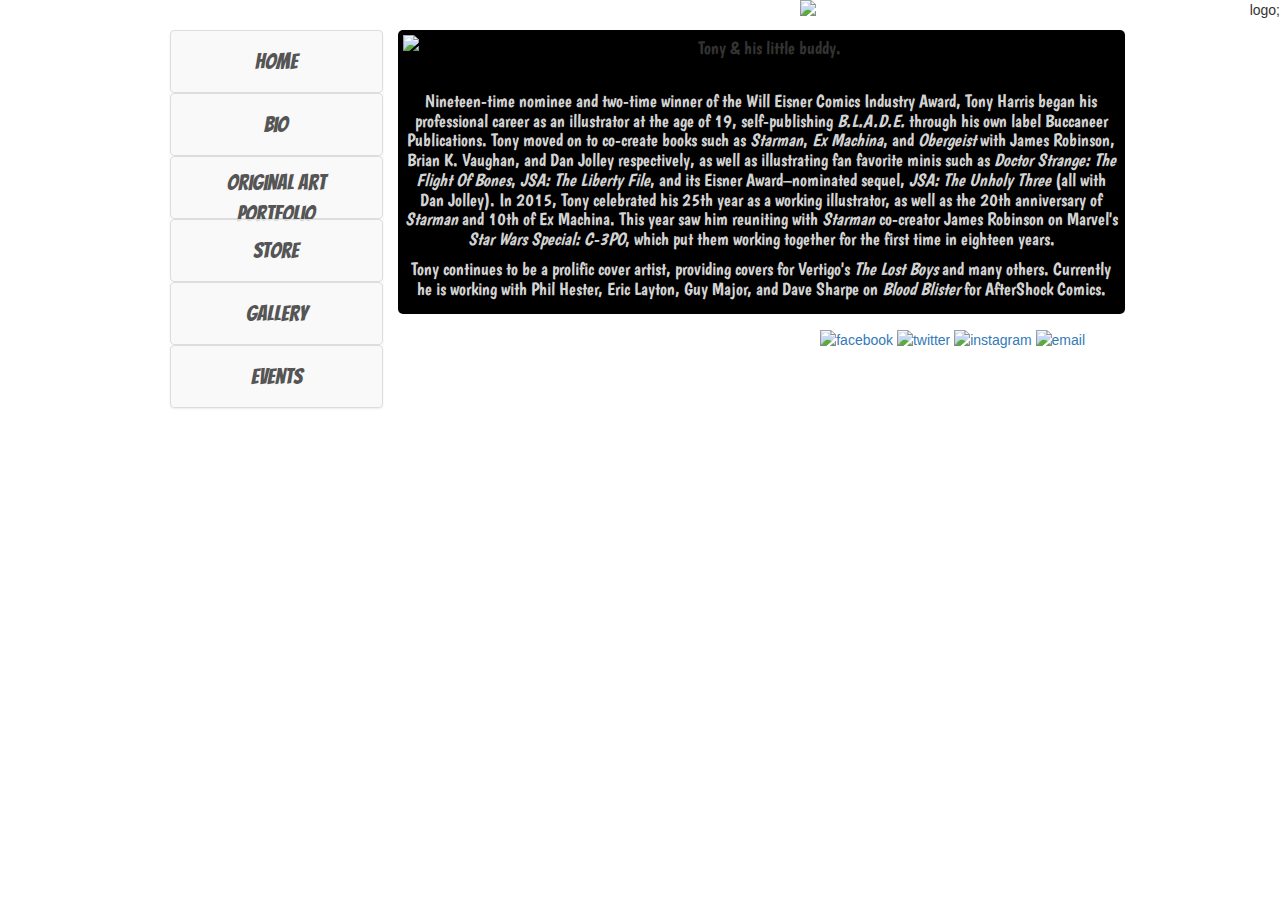
==== bio-test.html @ 7ebc1a1c "Update bio-test.html" ====
<!DOCTYPE html>
<html lang="en">
  <head>
    <meta charset="utf-8">
    <meta http-equiv="X-UA-Compatible" content="IE=edge">
    <meta name="viewport" content="width=device-width, initial-scale=1">
    <!-- The above 3 meta tags *must* come first in the head; any other head content must come *after* these tags -->
    <meta name="description" content="tony harris original art for sale">
    <meta name="author" content="tony harris">
    <link rel="icon" href="/favicon.ico">

    <title>Tony Harris' Bio</title>

    <!-- Bootstrap core CSS -->
    <link href="/css/bootstrap.min.css" rel="stylesheet">

    <!-- Custom styles for this template -->
    <link href="/css/bootstrap-theme.css" rel="stylesheet">
    <link href='https://fonts.googleapis.com/css?family=Bangers' rel='stylesheet' type='text/css'>
    <link href='https://fonts.googleapis.com/css?family=Boogaloo' rel='stylesheet' type='text/css'>  
    <link href='https://fonts.googleapis.com/css?family=Permanent+Marker' rel='stylesheet' type='text/css'>

    <!-- HTML5 shim and Respond.js for IE8 support of HTML5 elements and media queries -->
    <!--[if lt IE 9]>
      <script src="https://oss.maxcdn.com/html5shiv/3.7.2/html5shiv.min.js"></script>
      <script src="https://oss.maxcdn.com/respond/1.4.2/respond.min.js"></script>
    <![endif]-->
  </head>

  <body class="bgcover">
  
  <!-- Logo -->
    <p align="right">
      <img class="img-responsive" alt="logo;" style="width: 480px;" src="http://i736.photobucket.com/albums/xx1/tonyharrisartwork/graphics/web-header_zpsqj1y8shu.png"></img>
    </p>

<div class="container"> <!-- main container -->
  <div class="row">  
  <div class="col-md-12">     
    <div>

    </div>
    <div class="row">
        <div class="col-md-3">
<div class="list-group chunk">
    <a href="/index.html"><button type="button" class="list-group-item">Home</button></a>
    <a href="/site/bio.html"><button type="button" class="list-group-item">Bio</button></a>
    <a href="http://www.comicartfans.com/GalleryDetail.asp?GCat=107884" target="_blank"><button type="button" class="list-group-item">Original Art Portfolio</button></a>
    <a href="https://squareup.com/market/tonyharrisart" target="_blank"><button type="button" class="list-group-item">Store</button></a>
    <a href="/site/gallery.html"><button type="button" class="list-group-item">Gallery</button></a>
    <a href="https://www.facebook.com/tonyharrisoriginalart/events" target="_blank"><button type="button" class="list-group-item">Events</button></a>
</div>
        </div>

	
 <div class=" col-xs-9 col-md-9 gals" style="background-color: black;"> 
            <div class="row" style="margin: 0 auto">
              	<p align="center"><img class="img-responsive" alt="Tony & his little buddy." src="http://i736.photobucket.com/albums/xx1/tonyharrisartwork/graphics/IMG_0333_zpsrgxqlst6.jpg"></img></p>
            </div>
<div class="row" style="margin: 0 auto">
<h2><p align="justify"><font color="lightgrey">Nineteen-time nominee and two-time winner of the Will Eisner Comics Industry Award, Tony Harris began his professional career as an illustrator at the age of 19, self-publishing <i>B.L.A.D.E.</i> through his own label Buccaneer Publications. Tony moved on to co-create books such as <i>Starman</i>, <i>Ex Machina</i>, and <i>Obergeist</i> with James Robinson, Brian K. Vaughan, and Dan Jolley respectively, as well as illustrating fan favorite minis such as <i>Doctor Strange: The Flight Of Bones</i>, <i>JSA: The Liberty File</i>, and its Eisner Award–nominated sequel, <i>JSA: The Unholy Three</i> (all with Dan Jolley). In 2015, Tony celebrated his 25th year as a working illustrator, as well as the 20th anniversary of <i>Starman</i> and 10th of Ex Machina. This year saw him reuniting with <i>Starman</i> co-creator James Robinson on Marvel's <i>Star Wars Special: C-3PO</i>, which put them working together for the first time in eighteen years.</font></p><p align="justify"><font color="lightgrey">Tony continues to be a prolific cover artist, providing covers for Vertigo's <i>The Lost Boys</i> and many others. Currently he is working with Phil Hester, Eric Layton, Guy Major, and Dave Sharpe on <i>Blood Blister</i> for AfterShock Comics.</font></p></h2>
</div>
          </div>

    <footer style="float: right; margin-top: 15px; margin-right: 40px;">
        <ul class="socials">
            <li><a href="https://www.facebook.com/tonyharrisoriginalart" target="_blank"><img alt="facebook" src="/media/social/facebook-48.png"></img></a></li>
            <li><a href="https://twitter.com/tonyharrisart" target="_blank"><img alt="twitter" src="/media/social/twitter-48.png"></img></a></li>
            <li><a href="https://instagram.com/tonyeffingharris" target="_blank"><img alt="instagram" src="/media/social/instagram-48.png"></img></a></li>
            <li><a href="mailto:info@tonyharrisart.com" target="_top"><img alt="email" src="/media/social/email-48.png"></img></a></li>  
        </ul>
    </footer>
            <!-- begin Amazon Ad -->
            <div class="row">
              <div class="col-md-12">   
               <div style="float:right;">
                <script type="text/javascript">
                  amazon_ad_tag="tonyharrisart-20"; 
                  amazon_ad_width="728"; 
                  amazon_ad_height="90"; 
                  amazon_color_logo="FFFFFF"; 
                  amazon_color_link="5C5C5C"; 
                  amazon_ad_logo="hide"; 
                  amazon_ad_link_target="new"; 
                  amazon_ad_border="hide"; 
                  amazon_ad_title="The Collected Works of Tony Harris";
                </script>
                <script type="text/javascript" src="http://ir-na.amazon-adsystem.com/s/asw.js"></script>
                </div>
              </div>
              </div>
            <!-- end Amazon Ad -->    
    
    
</div></div>  
</div> <!-- main container -->

    <!-- Bootstrap core JavaScript
    ================================================== -->
    <!-- Placed at the end of the document so the pages load faster -->
    <script src="https://ajax.googleapis.com/ajax/libs/jquery/1.11.3/jquery.min.js"></script>
    <script src="/js/bootstrap.min.js"></script>
  </body>
</html>
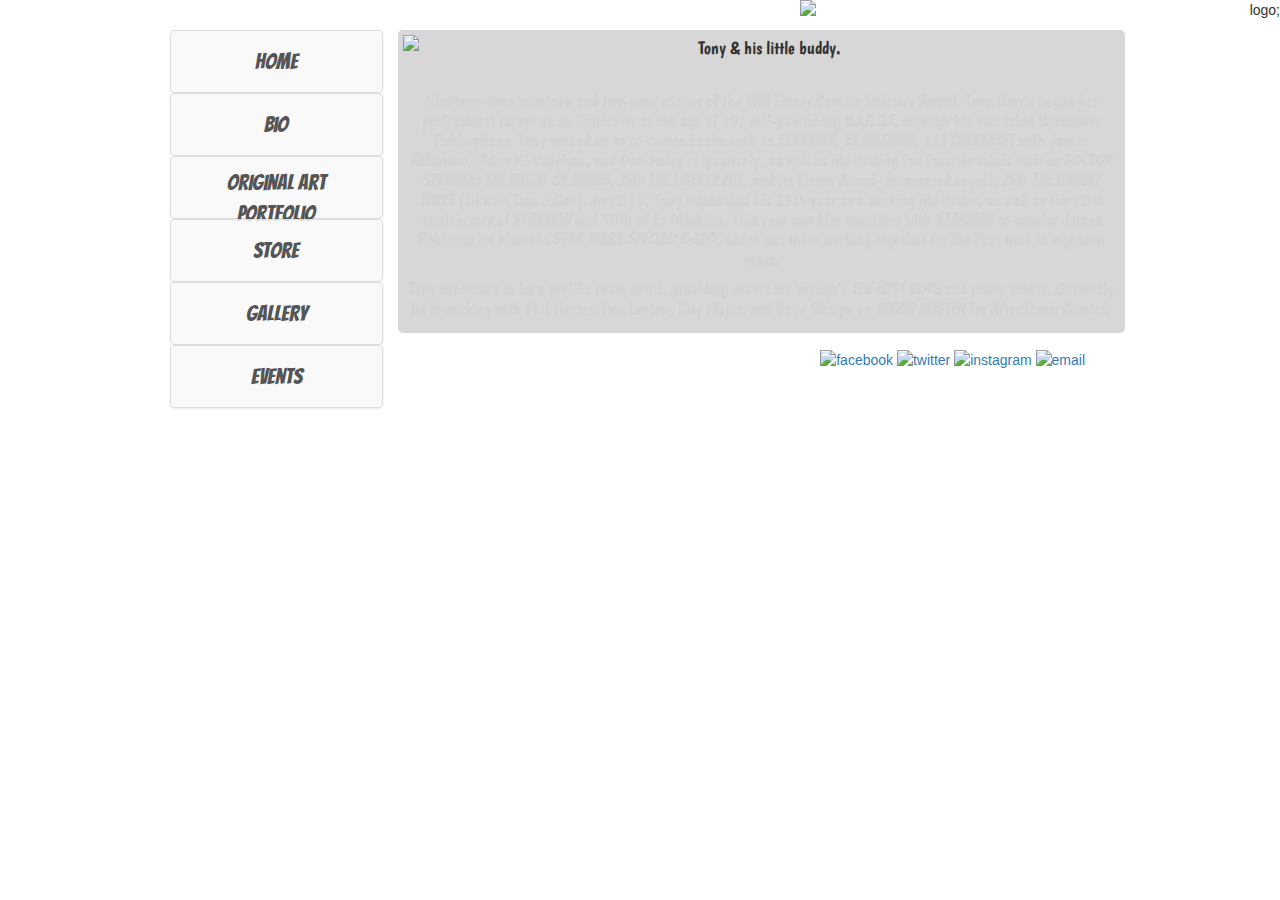
==== commit e3f0d77f: "Update bio-test.html" ====
--- a/bio-test.html
+++ b/bio-test.html
@@ -53,12 +53,12 @@
         </div>
 
 	
- <div class=" col-xs-9 col-md-9 gals" style="background-color: black;"> 
-            <div class="row" style="margin: 0 auto">
+ <div class=" col-xs-9 col-md-9 gals"> 
+            <div class="row" style="margin: 0 auto" style="background-color: black;">
               	<p align="center"><img class="img-responsive" alt="Tony & his little buddy." src="http://i736.photobucket.com/albums/xx1/tonyharrisartwork/graphics/IMG_0333_zpsrgxqlst6.jpg"></img></p>
             </div>
-<div class="row" style="margin: 0 auto">
-<h2><p align="justify"><font color="lightgrey">Nineteen-time nominee and two-time winner of the Will Eisner Comics Industry Award, Tony Harris began his professional career as an illustrator at the age of 19, self-publishing <i>B.L.A.D.E.</i> through his own label Buccaneer Publications. Tony moved on to co-create books such as <i>Starman</i>, <i>Ex Machina</i>, and <i>Obergeist</i> with James Robinson, Brian K. Vaughan, and Dan Jolley respectively, as well as illustrating fan favorite minis such as <i>Doctor Strange: The Flight Of Bones</i>, <i>JSA: The Liberty File</i>, and its Eisner Award–nominated sequel, <i>JSA: The Unholy Three</i> (all with Dan Jolley). In 2015, Tony celebrated his 25th year as a working illustrator, as well as the 20th anniversary of <i>Starman</i> and 10th of Ex Machina. This year saw him reuniting with <i>Starman</i> co-creator James Robinson on Marvel's <i>Star Wars Special: C-3PO</i>, which put them working together for the first time in eighteen years.</font></p><p align="justify"><font color="lightgrey">Tony continues to be a prolific cover artist, providing covers for Vertigo's <i>The Lost Boys</i> and many others. Currently he is working with Phil Hester, Eric Layton, Guy Major, and Dave Sharpe on <i>Blood Blister</i> for AfterShock Comics.</font></p></h2>
+<div class="row" style="margin: 0 auto" style="background-color: black;">
+<h2><p align="justify"><font color="lightgrey">Nineteen-time nominee and two-time winner of the Will Eisner Comics Industry Award, Tony Harris began his professional career as an illustrator at the age of 19, self-publishing <span class="books">B.L.A.D.E.</span> through his own label Buccaneer Publications. Tony moved on to co-create books such as <span class="books">Starman</span>, <span class="books">Ex Machina</span>, and <span class="books">Obergeist</span> with James Robinson, Brian K. Vaughan, and Dan Jolley respectively, as well as illustrating fan favorite minis such as <span class="books">Doctor Strange: The Flight Of Bones</span>, <span class="books">JSA: The Liberty File</span>, and its Eisner Award–nominated sequel, <span class="books">JSA: The Unholy Three</span> (all with Dan Jolley). In 2015, Tony celebrated his 25th year as a working illustrator, as well as the 20th anniversary of <span class="books">Starman</span> and 10th of Ex Machina. This year saw him reuniting with <span class="books">Starman</span> co-creator James Robinson on Marvel's <span class="books">Star Wars Special: C-3PO</span>, which put them working together for the first time in eighteen years.</font></p><p align="justify"><font color="lightgrey">Tony continues to be a prolific cover artist, providing covers for Vertigo's <span class="books">The Lost Boys</span> and many others. Currently he is working with Phil Hester, Eric Layton, Guy Major, and Dave Sharpe on <span class="books">Blood Blister</span> for AfterShock Comics.</font></p></h2>
 </div>
           </div>
 
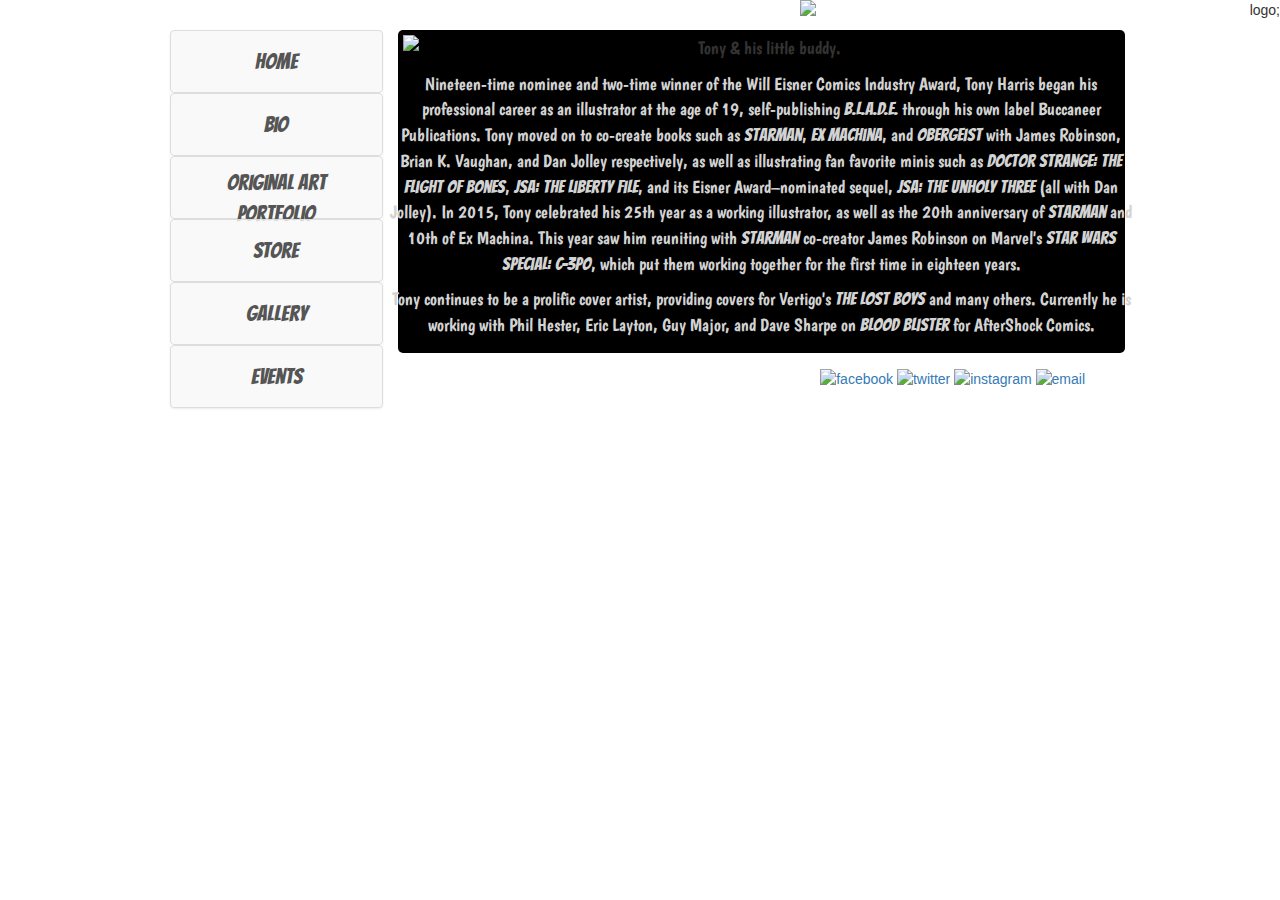
==== commit 317843d3: "Update bio-test.html" ====
--- a/bio-test.html
+++ b/bio-test.html
@@ -53,12 +53,12 @@
         </div>
 
 	
- <div class=" col-xs-9 col-md-9 gals"> 
-            <div class="row" style="margin: 0 auto" style="background-color: black;">
+ <div class=" col-xs-9 col-md-9 gals" style="background-color: black;"> 
+            <div class="row" style="margin: 0 auto">
               	<p align="center"><img class="img-responsive" alt="Tony & his little buddy." src="http://i736.photobucket.com/albums/xx1/tonyharrisartwork/graphics/IMG_0333_zpsrgxqlst6.jpg"></img></p>
             </div>
-<div class="row" style="margin: 0 auto" style="background-color: black;">
-<h2><p align="justify"><font color="lightgrey">Nineteen-time nominee and two-time winner of the Will Eisner Comics Industry Award, Tony Harris began his professional career as an illustrator at the age of 19, self-publishing <span class="books">B.L.A.D.E.</span> through his own label Buccaneer Publications. Tony moved on to co-create books such as <span class="books">Starman</span>, <span class="books">Ex Machina</span>, and <span class="books">Obergeist</span> with James Robinson, Brian K. Vaughan, and Dan Jolley respectively, as well as illustrating fan favorite minis such as <span class="books">Doctor Strange: The Flight Of Bones</span>, <span class="books">JSA: The Liberty File</span>, and its Eisner Award–nominated sequel, <span class="books">JSA: The Unholy Three</span> (all with Dan Jolley). In 2015, Tony celebrated his 25th year as a working illustrator, as well as the 20th anniversary of <span class="books">Starman</span> and 10th of Ex Machina. This year saw him reuniting with <span class="books">Starman</span> co-creator James Robinson on Marvel's <span class="books">Star Wars Special: C-3PO</span>, which put them working together for the first time in eighteen years.</font></p><p align="justify"><font color="lightgrey">Tony continues to be a prolific cover artist, providing covers for Vertigo's <span class="books">The Lost Boys</span> and many others. Currently he is working with Phil Hester, Eric Layton, Guy Major, and Dave Sharpe on <span class="books">Blood Blister</span> for AfterShock Comics.</font></p></h2>
+<div class="row">
+<p align="justify"><font color="lightgrey">Nineteen-time nominee and two-time winner of the Will Eisner Comics Industry Award, Tony Harris began his professional career as an illustrator at the age of 19, self-publishing <span class="books">B.L.A.D.E.</span> through his own label Buccaneer Publications. Tony moved on to co-create books such as <span class="books">Starman</span>, <span class="books">Ex Machina</span>, and <span class="books">Obergeist</span> with James Robinson, Brian K. Vaughan, and Dan Jolley respectively, as well as illustrating fan favorite minis such as <span class="books">Doctor Strange: The Flight Of Bones</span>, <span class="books">JSA: The Liberty File</span>, and its Eisner Award–nominated sequel, <span class="books">JSA: The Unholy Three</span> (all with Dan Jolley). In 2015, Tony celebrated his 25th year as a working illustrator, as well as the 20th anniversary of <span class="books">Starman</span> and 10th of Ex Machina. This year saw him reuniting with <span class="books">Starman</span> co-creator James Robinson on Marvel's <span class="books">Star Wars Special: C-3PO</span>, which put them working together for the first time in eighteen years.</font></p><p align="justify"><font color="lightgrey">Tony continues to be a prolific cover artist, providing covers for Vertigo's <span class="books">The Lost Boys</span> and many others. Currently he is working with Phil Hester, Eric Layton, Guy Major, and Dave Sharpe on <span class="books">Blood Blister</span> for AfterShock Comics.</font></p>
 </div>
           </div>
 
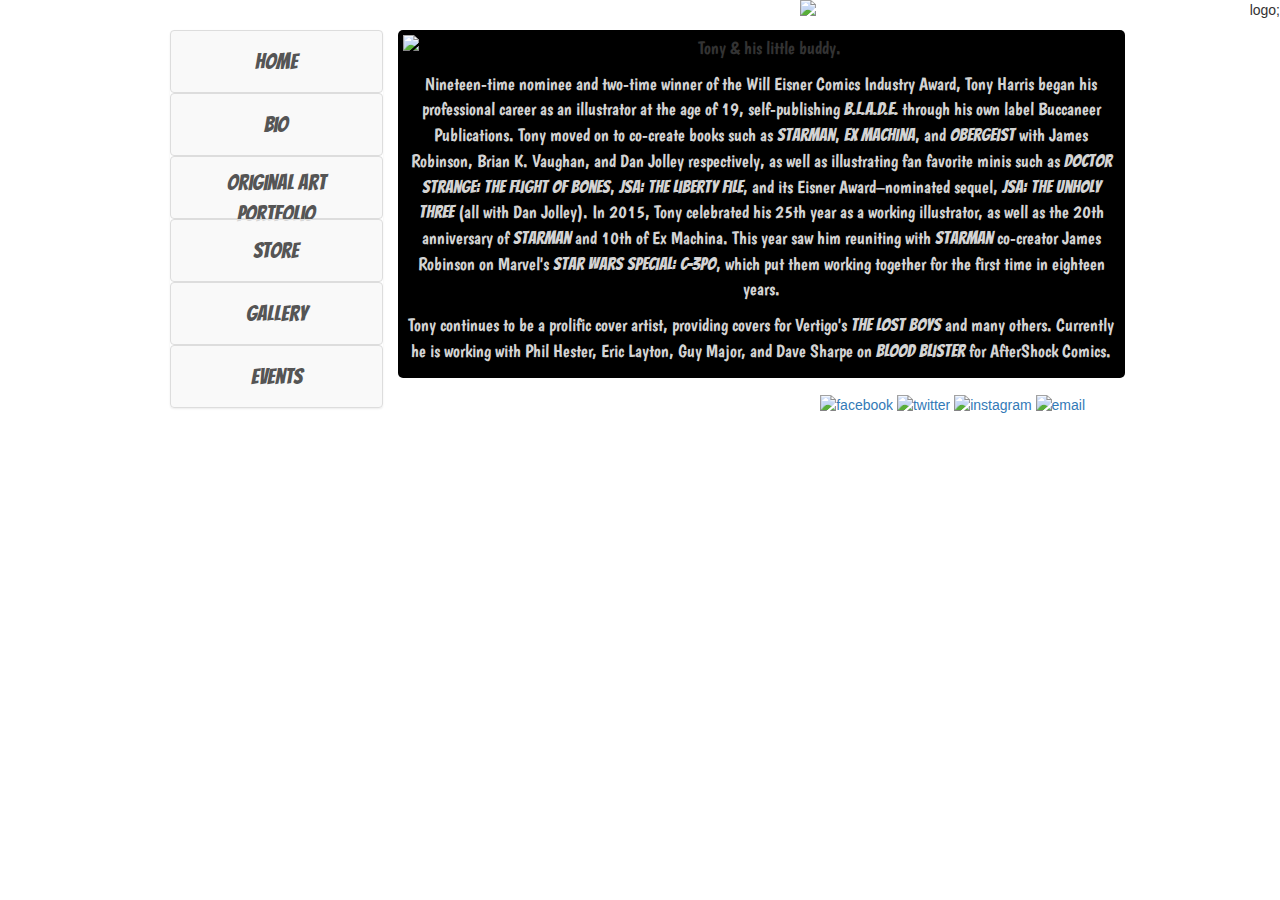
==== commit 19569c36: "Update bio-test.html" ====
--- a/bio-test.html
+++ b/bio-test.html
@@ -57,7 +57,7 @@
             <div class="row" style="margin: 0 auto">
               	<p align="center"><img class="img-responsive" alt="Tony & his little buddy." src="http://i736.photobucket.com/albums/xx1/tonyharrisartwork/graphics/IMG_0333_zpsrgxqlst6.jpg"></img></p>
             </div>
-<div class="row">
+<div class="row" style="margin: 0 auto">
 <p align="justify"><font color="lightgrey">Nineteen-time nominee and two-time winner of the Will Eisner Comics Industry Award, Tony Harris began his professional career as an illustrator at the age of 19, self-publishing <span class="books">B.L.A.D.E.</span> through his own label Buccaneer Publications. Tony moved on to co-create books such as <span class="books">Starman</span>, <span class="books">Ex Machina</span>, and <span class="books">Obergeist</span> with James Robinson, Brian K. Vaughan, and Dan Jolley respectively, as well as illustrating fan favorite minis such as <span class="books">Doctor Strange: The Flight Of Bones</span>, <span class="books">JSA: The Liberty File</span>, and its Eisner Award–nominated sequel, <span class="books">JSA: The Unholy Three</span> (all with Dan Jolley). In 2015, Tony celebrated his 25th year as a working illustrator, as well as the 20th anniversary of <span class="books">Starman</span> and 10th of Ex Machina. This year saw him reuniting with <span class="books">Starman</span> co-creator James Robinson on Marvel's <span class="books">Star Wars Special: C-3PO</span>, which put them working together for the first time in eighteen years.</font></p><p align="justify"><font color="lightgrey">Tony continues to be a prolific cover artist, providing covers for Vertigo's <span class="books">The Lost Boys</span> and many others. Currently he is working with Phil Hester, Eric Layton, Guy Major, and Dave Sharpe on <span class="books">Blood Blister</span> for AfterShock Comics.</font></p>
 </div>
           </div>
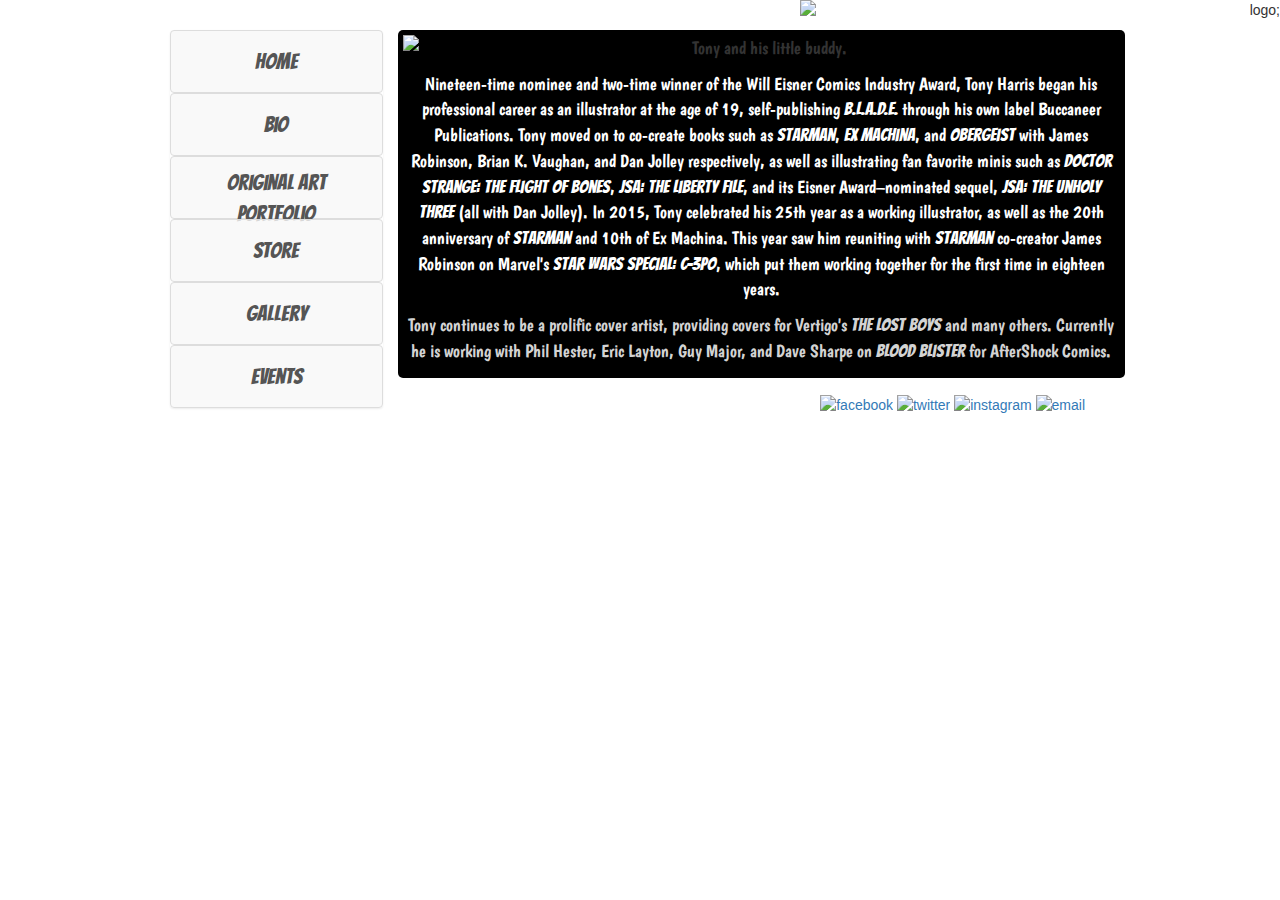
==== commit 8f219265: "Cleaned up text." ====
--- a/bio-test.html
+++ b/bio-test.html
@@ -28,75 +28,71 @@
   </head>
 
   <body class="bgcover">
-  
-  <!-- Logo -->
-    <p align="right">
+
+    <p align="right"> <!-- logo -->
       <img class="img-responsive" alt="logo;" style="width: 480px;" src="http://i736.photobucket.com/albums/xx1/tonyharrisartwork/graphics/web-header_zpsqj1y8shu.png"></img>
-    </p>
+    </p> <!-- end logo -->
 
-<div class="container"> <!-- main container -->
-  <div class="row">  
-  <div class="col-md-12">     
-    <div>
+    <div class="container"> <!-- main container -->
+      <div class="row">  
+        <div class="col-md-12">     
+          <div>
+          </div>
+          <div class="row">
+            <div class="col-md-3">
+              <div class="list-group chunk">
+                <a href="/index.html"><button type="button" class="list-group-item">Home</button></a>
+                <a href="/site/bio.html"><button type="button" class="list-group-item">Bio</button></a>
+                <a href="http://www.comicartfans.com/GalleryDetail.asp?GCat=107884" target="_blank"><button type="button" class="list-group-item">Original Art Portfolio</button></a>
+                <a href="https://squareup.com/market/tonyharrisart" target="_blank"><button type="button" class="list-group-item">Store</button></a>
+                <a href="/site/gallery.html"><button type="button" class="list-group-item">Gallery</button></a>
+                <a href="https://www.facebook.com/tonyharrisoriginalart/events" target="_blank"><button type="button" class="list-group-item">Events</button></a>
+              </div>
+            </div>
 
-    </div>
-    <div class="row">
-        <div class="col-md-3">
-<div class="list-group chunk">
-    <a href="/index.html"><button type="button" class="list-group-item">Home</button></a>
-    <a href="/site/bio.html"><button type="button" class="list-group-item">Bio</button></a>
-    <a href="http://www.comicartfans.com/GalleryDetail.asp?GCat=107884" target="_blank"><button type="button" class="list-group-item">Original Art Portfolio</button></a>
-    <a href="https://squareup.com/market/tonyharrisart" target="_blank"><button type="button" class="list-group-item">Store</button></a>
-    <a href="/site/gallery.html"><button type="button" class="list-group-item">Gallery</button></a>
-    <a href="https://www.facebook.com/tonyharrisoriginalart/events" target="_blank"><button type="button" class="list-group-item">Events</button></a>
-</div>
-        </div>
+            <div class=" col-xs-9 col-md-9 gals" style="background-color: black;"> <!-- photo and bio -->
+              <div class="row" style="margin: 0 auto">
+                <p align="center"><img class="img-responsive" alt="Tony and his little buddy." src="http://i736.photobucket.com/albums/xx1/tonyharrisartwork/graphics/IMG_0333_zpsrgxqlst6.jpg"></img></p>
+              </div>
+              <div class="row" style="margin: 0 auto">
+                <p align="justify"><font color="white">Nineteen-time nominee and two-time winner of the Will Eisner Comics Industry Award, Tony Harris began his professional career as an illustrator at the age of 19, self-publishing <span class="books">B.L.A.D.E.</span> through his own label Buccaneer Publications. Tony moved on to co-create books such as <span class="books">Starman</span>, <span class="books">Ex Machina</span>, and <span class="books">Obergeist</span> with James Robinson, Brian K. Vaughan, and Dan Jolley respectively, as well as illustrating fan favorite minis such as <span class="books">Doctor Strange: The Flight Of Bones</span>, <span class="books">JSA: The Liberty File</span>, and its Eisner Award–nominated sequel, <span class="books">JSA: The Unholy Three</span> (all with Dan Jolley). In 2015, Tony celebrated his 25th year as a working illustrator, as well as the 20th anniversary of <span class="books">Starman</span> and 10th of Ex Machina. This year saw him reuniting with <span class="books">Starman</span> co-creator James Robinson on Marvel's <span class="books">Star Wars Special: C-3PO</span>, which put them working together for the first time in eighteen years.</font></p><p align="justify"><font color="lightgrey">Tony continues to be a prolific cover artist, providing covers for Vertigo's <span class="books">The Lost Boys</span> and many others. Currently he is working with Phil Hester, Eric Layton, Guy Major, and Dave Sharpe on <span class="books">Blood Blister</span> for AfterShock Comics.</font></p>
+              </div>
+            </div>  <!-- end photo and bio -->
 
-	
- <div class=" col-xs-9 col-md-9 gals" style="background-color: black;"> 
-            <div class="row" style="margin: 0 auto">
-              	<p align="center"><img class="img-responsive" alt="Tony & his little buddy." src="http://i736.photobucket.com/albums/xx1/tonyharrisartwork/graphics/IMG_0333_zpsrgxqlst6.jpg"></img></p>
-            </div>
-<div class="row" style="margin: 0 auto">
-<p align="justify"><font color="lightgrey">Nineteen-time nominee and two-time winner of the Will Eisner Comics Industry Award, Tony Harris began his professional career as an illustrator at the age of 19, self-publishing <span class="books">B.L.A.D.E.</span> through his own label Buccaneer Publications. Tony moved on to co-create books such as <span class="books">Starman</span>, <span class="books">Ex Machina</span>, and <span class="books">Obergeist</span> with James Robinson, Brian K. Vaughan, and Dan Jolley respectively, as well as illustrating fan favorite minis such as <span class="books">Doctor Strange: The Flight Of Bones</span>, <span class="books">JSA: The Liberty File</span>, and its Eisner Award–nominated sequel, <span class="books">JSA: The Unholy Three</span> (all with Dan Jolley). In 2015, Tony celebrated his 25th year as a working illustrator, as well as the 20th anniversary of <span class="books">Starman</span> and 10th of Ex Machina. This year saw him reuniting with <span class="books">Starman</span> co-creator James Robinson on Marvel's <span class="books">Star Wars Special: C-3PO</span>, which put them working together for the first time in eighteen years.</font></p><p align="justify"><font color="lightgrey">Tony continues to be a prolific cover artist, providing covers for Vertigo's <span class="books">The Lost Boys</span> and many others. Currently he is working with Phil Hester, Eric Layton, Guy Major, and Dave Sharpe on <span class="books">Blood Blister</span> for AfterShock Comics.</font></p>
-</div>
-          </div>
+            <footer style="float: right; margin-top: 15px; margin-right: 40px;"> <!-- social media -->
+              <ul class="socials">
+                <li><a href="https://www.facebook.com/tonyharrisoriginalart" target="_blank"><img alt="facebook" src="/media/social/facebook-48.png"></img></a></li>
+                <li><a href="https://twitter.com/tonyharrisart" target="_blank"><img alt="twitter" src="/media/social/twitter-48.png"></img></a></li>
+                <li><a href="https://instagram.com/tonyeffingharris" target="_blank"><img alt="instagram" src="/media/social/instagram-48.png"></img></a></li>
+                <li><a href="mailto:info@tonyharrisart.com" target="_top"><img alt="email" src="/media/social/email-48.png"></img></a></li>  
+              </ul>
+            </footer> <!-- end social media -->
 
-    <footer style="float: right; margin-top: 15px; margin-right: 40px;">
-        <ul class="socials">
-            <li><a href="https://www.facebook.com/tonyharrisoriginalart" target="_blank"><img alt="facebook" src="/media/social/facebook-48.png"></img></a></li>
-            <li><a href="https://twitter.com/tonyharrisart" target="_blank"><img alt="twitter" src="/media/social/twitter-48.png"></img></a></li>
-            <li><a href="https://instagram.com/tonyeffingharris" target="_blank"><img alt="instagram" src="/media/social/instagram-48.png"></img></a></li>
-            <li><a href="mailto:info@tonyharrisart.com" target="_top"><img alt="email" src="/media/social/email-48.png"></img></a></li>  
-        </ul>
-    </footer>
-            <!-- begin Amazon Ad -->
-            <div class="row">
+            <div class="row"> <!-- Amazon Ad -->
               <div class="col-md-12">   
-               <div style="float:right;">
-                <script type="text/javascript">
-                  amazon_ad_tag="tonyharrisart-20"; 
-                  amazon_ad_width="728"; 
-                  amazon_ad_height="90"; 
-                  amazon_color_logo="FFFFFF"; 
-                  amazon_color_link="5C5C5C"; 
-                  amazon_ad_logo="hide"; 
-                  amazon_ad_link_target="new"; 
-                  amazon_ad_border="hide"; 
-                  amazon_ad_title="The Collected Works of Tony Harris";
-                </script>
-                <script type="text/javascript" src="http://ir-na.amazon-adsystem.com/s/asw.js"></script>
+                <div style="float:right;">
+                  <script type="text/javascript">
+                    amazon_ad_tag="tonyharrisart-20"; 
+                    amazon_ad_width="728"; 
+                    amazon_ad_height="90"; 
+                    amazon_color_logo="FFFFFF"; 
+                    amazon_color_link="5C5C5C"; 
+                    amazon_ad_logo="hide"; 
+                    amazon_ad_link_target="new"; 
+                    amazon_ad_border="hide"; 
+                    amazon_ad_title="The Collected Works of Tony Harris";
+                  </script>
+                  <script type="text/javascript" src="http://ir-na.amazon-adsystem.com/s/asw.js"></script>
                 </div>
               </div>
-              </div>
-            <!-- end Amazon Ad -->    
-    
-    
-</div></div>  
-</div> <!-- main container -->
+            </div> <!-- end Amazon Ad -->
+
+          </div>
+        </div>  
+      </div> <!-- end main container -->
 
     <!-- Bootstrap core JavaScript
-    ================================================== -->
+      ================================================== -->
     <!-- Placed at the end of the document so the pages load faster -->
     <script src="https://ajax.googleapis.com/ajax/libs/jquery/1.11.3/jquery.min.js"></script>
     <script src="/js/bootstrap.min.js"></script>
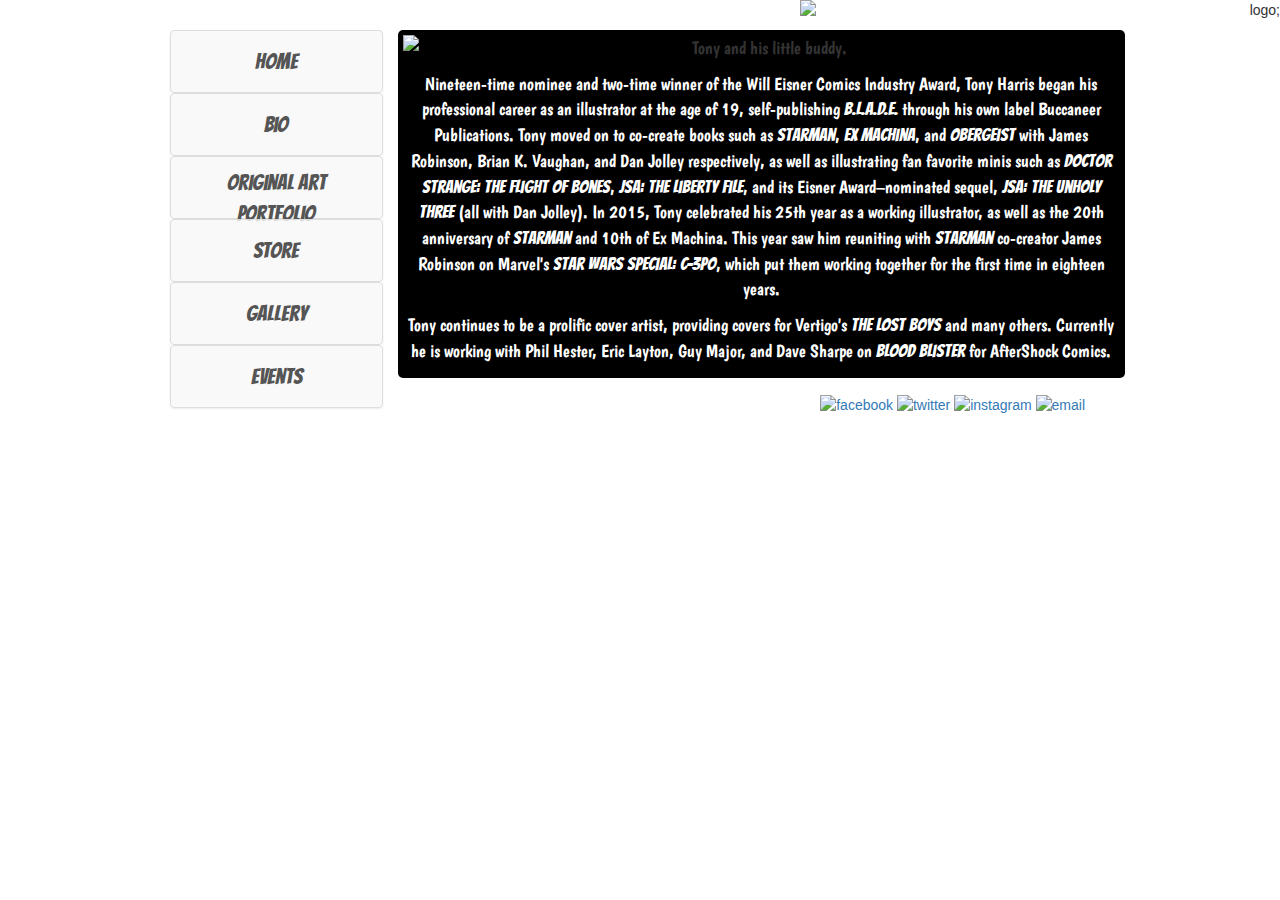
==== commit bf939294: "Cleaned up text & changed photo to local." ====
--- a/bio-test.html
+++ b/bio-test.html
@@ -52,10 +52,10 @@
 
             <div class=" col-xs-9 col-md-9 gals" style="background-color: black;"> <!-- photo and bio -->
               <div class="row" style="margin: 0 auto">
-                <p align="center"><img class="img-responsive" alt="Tony and his little buddy." src="http://i736.photobucket.com/albums/xx1/tonyharrisartwork/graphics/IMG_0333_zpsrgxqlst6.jpg"></img></p>
+                <p align="center"><img class="img-responsive" alt="Tony and his little buddy." src="http://tonyharrisart.com/media/IMG_0333.JPG"></img></p>
               </div>
               <div class="row" style="margin: 0 auto">
-                <p align="justify"><font color="white">Nineteen-time nominee and two-time winner of the Will Eisner Comics Industry Award, Tony Harris began his professional career as an illustrator at the age of 19, self-publishing <span class="books">B.L.A.D.E.</span> through his own label Buccaneer Publications. Tony moved on to co-create books such as <span class="books">Starman</span>, <span class="books">Ex Machina</span>, and <span class="books">Obergeist</span> with James Robinson, Brian K. Vaughan, and Dan Jolley respectively, as well as illustrating fan favorite minis such as <span class="books">Doctor Strange: The Flight Of Bones</span>, <span class="books">JSA: The Liberty File</span>, and its Eisner Award–nominated sequel, <span class="books">JSA: The Unholy Three</span> (all with Dan Jolley). In 2015, Tony celebrated his 25th year as a working illustrator, as well as the 20th anniversary of <span class="books">Starman</span> and 10th of Ex Machina. This year saw him reuniting with <span class="books">Starman</span> co-creator James Robinson on Marvel's <span class="books">Star Wars Special: C-3PO</span>, which put them working together for the first time in eighteen years.</font></p><p align="justify"><font color="lightgrey">Tony continues to be a prolific cover artist, providing covers for Vertigo's <span class="books">The Lost Boys</span> and many others. Currently he is working with Phil Hester, Eric Layton, Guy Major, and Dave Sharpe on <span class="books">Blood Blister</span> for AfterShock Comics.</font></p>
+                <p align="justify"><font color="white">Nineteen-time nominee and two-time winner of the Will Eisner Comics Industry Award, Tony Harris began his professional career as an illustrator at the age of 19, self-publishing <span class="books">B.L.A.D.E.</span> through his own label Buccaneer Publications. Tony moved on to co-create books such as <span class="books">Starman</span>, <span class="books">Ex Machina</span>, and <span class="books">Obergeist</span> with James Robinson, Brian K. Vaughan, and Dan Jolley respectively, as well as illustrating fan favorite minis such as <span class="books">Doctor Strange: The Flight Of Bones</span>, <span class="books">JSA: The Liberty File</span>, and its Eisner Award–nominated sequel, <span class="books">JSA: The Unholy Three</span> (all with Dan Jolley). In 2015, Tony celebrated his 25th year as a working illustrator, as well as the 20th anniversary of <span class="books">Starman</span> and 10th of Ex Machina. This year saw him reuniting with <span class="books">Starman</span> co-creator James Robinson on Marvel's <span class="books">Star Wars Special: C-3PO</span>, which put them working together for the first time in eighteen years.</font></p><p align="justify"><font color="white">Tony continues to be a prolific cover artist, providing covers for Vertigo's <span class="books">The Lost Boys</span> and many others. Currently he is working with Phil Hester, Eric Layton, Guy Major, and Dave Sharpe on <span class="books">Blood Blister</span> for AfterShock Comics.</font></p>
               </div>
             </div>  <!-- end photo and bio -->
 
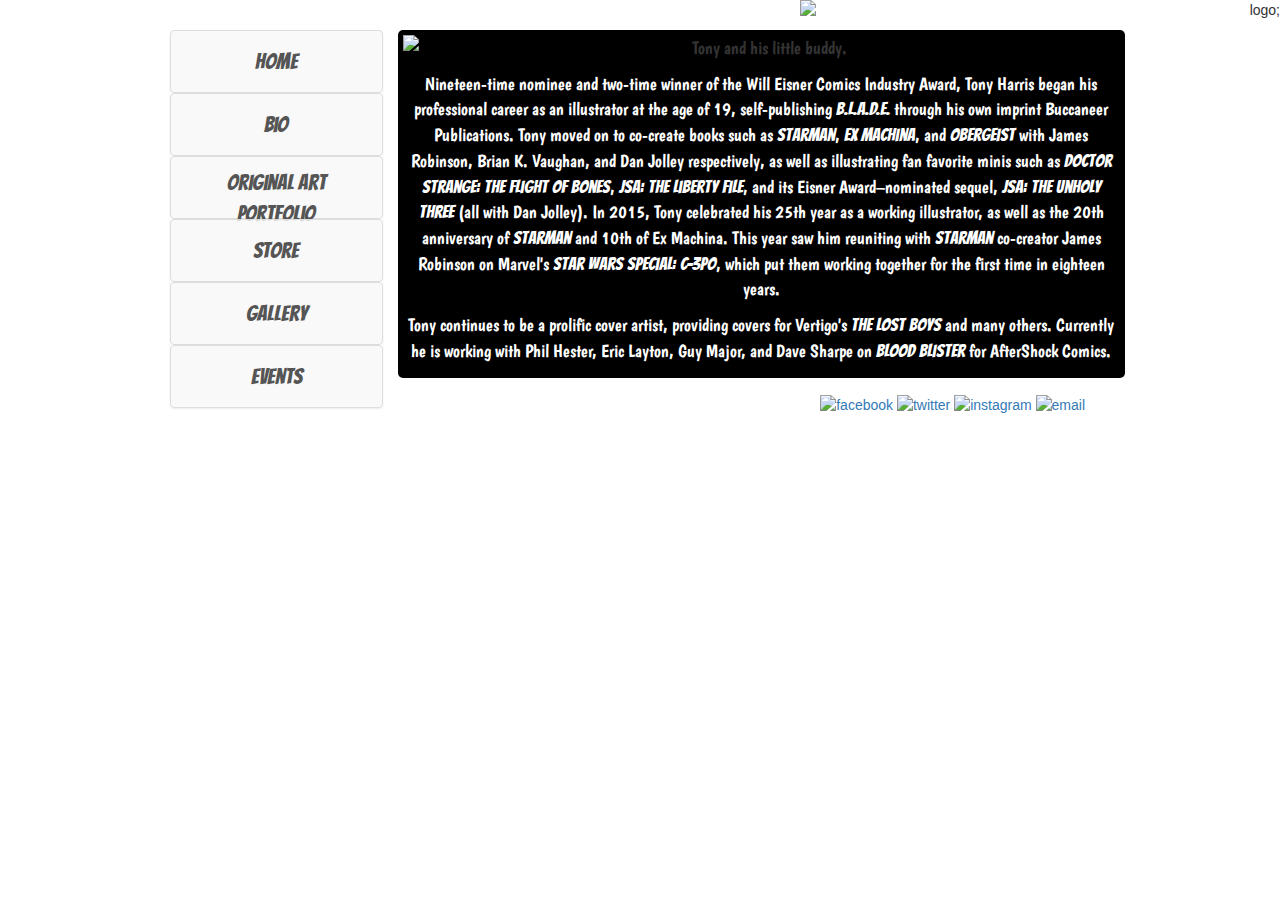
==== commit b07b0c66: "Cleaned up text & made photo local." ====
--- a/bio-test.html
+++ b/bio-test.html
@@ -55,7 +55,8 @@
                 <p align="center"><img class="img-responsive" alt="Tony and his little buddy." src="http://tonyharrisart.com/media/IMG_0333.JPG"></img></p>
               </div>
               <div class="row" style="margin: 0 auto">
-                <p align="justify"><font color="white">Nineteen-time nominee and two-time winner of the Will Eisner Comics Industry Award, Tony Harris began his professional career as an illustrator at the age of 19, self-publishing <span class="books">B.L.A.D.E.</span> through his own label Buccaneer Publications. Tony moved on to co-create books such as <span class="books">Starman</span>, <span class="books">Ex Machina</span>, and <span class="books">Obergeist</span> with James Robinson, Brian K. Vaughan, and Dan Jolley respectively, as well as illustrating fan favorite minis such as <span class="books">Doctor Strange: The Flight Of Bones</span>, <span class="books">JSA: The Liberty File</span>, and its Eisner Award–nominated sequel, <span class="books">JSA: The Unholy Three</span> (all with Dan Jolley). In 2015, Tony celebrated his 25th year as a working illustrator, as well as the 20th anniversary of <span class="books">Starman</span> and 10th of Ex Machina. This year saw him reuniting with <span class="books">Starman</span> co-creator James Robinson on Marvel's <span class="books">Star Wars Special: C-3PO</span>, which put them working together for the first time in eighteen years.</font></p><p align="justify"><font color="white">Tony continues to be a prolific cover artist, providing covers for Vertigo's <span class="books">The Lost Boys</span> and many others. Currently he is working with Phil Hester, Eric Layton, Guy Major, and Dave Sharpe on <span class="books">Blood Blister</span> for AfterShock Comics.</font></p>
+                <p align="justify"><font color="white">Nineteen-time nominee and two-time winner of the Will Eisner Comics Industry Award, Tony Harris began his professional career as an illustrator at the age of 19, self-publishing <span class="books">B.L.A.D.E.</span> through his own imprint Buccaneer Publications. Tony moved on to co-create books such as <span class="books">Starman</span>, <span class="books">Ex Machina</span>, and <span class="books">Obergeist</span> with James Robinson, Brian K. Vaughan, and Dan Jolley respectively, as well as illustrating fan favorite minis such as <span class="books">Doctor Strange: The Flight Of Bones</span>, <span class="books">JSA: The Liberty File</span>, and its Eisner Award–nominated sequel, <span class="books">JSA: The Unholy Three</span> (all with Dan Jolley). In 2015, Tony celebrated his 25th year as a working illustrator, as well as the 20th anniversary of <span class="books">Starman</span> and 10th of Ex Machina. This year saw him reuniting with <span class="books">Starman</span> co-creator James Robinson on Marvel's <span class="books">Star Wars Special: C-3PO</span>, which put them working together for the first time in eighteen years.</font></p>
+                <p align="justify"><font color="white">Tony continues to be a prolific cover artist, providing covers for Vertigo's <span class="books">The Lost Boys</span> and many others. Currently he is working with Phil Hester, Eric Layton, Guy Major, and Dave Sharpe on <span class="books">Blood Blister</span> for AfterShock Comics.</font></p>
               </div>
             </div>  <!-- end photo and bio -->
 
